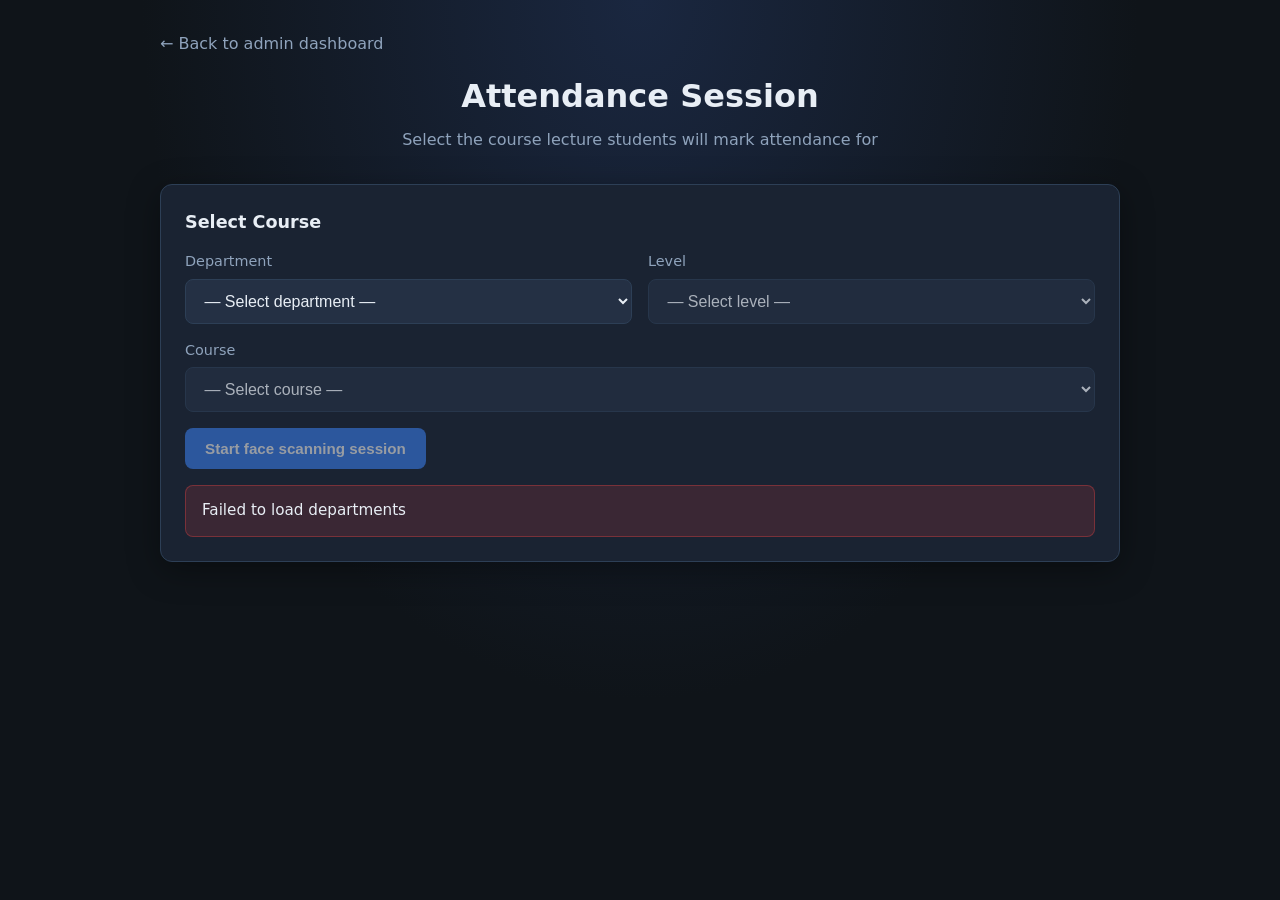
==== static/attendance-setup.html @ f488b074 "Add files via upload" ====
<!DOCTYPE html>
<html lang="en">
<head>
  <meta charset="UTF-8" />
  <meta name="viewport" content="width=device-width, initial-scale=1.0" />
  <title>Start Attendance Session</title>
  <link rel="stylesheet" href="/static/css/style.css" />
</head>
<body>
  <div class="container">
    <a class="back-link" href="/static/admin.html">← Back to admin dashboard</a>

    <header>
      <h1>Attendance Session</h1>
      <p>Select the course lecture students will mark attendance for</p>
    </header>

    <div class="card">
      <h2>Select Course</h2>

      <div class="grid-2">
        <div class="field">
          <label for="department-select">Department</label>
          <select id="department-select">
            <option value="">— Select department —</option>
          </select>
        </div>
        <div class="field">
          <label for="level-select">Level</label>
          <select id="level-select" disabled>
            <option value="">— Select level —</option>
          </select>
        </div>
      </div>

      <div class="field">
        <label for="course-select">Course</label>
        <select id="course-select" disabled>
          <option value="">— Select course —</option>
        </select>
      </div>

      <div id="session-preview" class="session-preview hidden">
        <div class="stats-row stats-row-3">
          <div class="stat-box">
            <span class="stat-value" id="preview-enrolled">—</span>
            <span class="stat-label">Enrolled</span>
          </div>
          <div class="stat-box">
            <span class="stat-value" id="preview-faces">—</span>
            <span class="stat-label">With face data</span>
          </div>
          <div class="stat-box">
            <span class="stat-value" id="preview-marked">—</span>
            <span class="stat-label">Marked today</span>
          </div>
        </div>
        <p class="hint" id="dlib-status"></p>
      </div>

      <div class="actions">
        <button type="button" class="btn btn-primary" id="start-btn" disabled>
          Start face scanning session
        </button>
      </div>

      <div id="setup-status" class="status"></div>
    </div>
  </div>

  <script src="/static/js/attendance-setup.js"></script>
</body>
</html>
---- static/css/style.css ----
*,
*::before,
*::after {
  box-sizing: border-box;
}

:root {
  --bg: #0f1419;
  --surface: #1a2332;
  --surface-2: #243044;
  --border: #2d3f56;
  --text: #e8eef5;
  --muted: #8fa3bc;
  --accent: #3b82f6;
  --accent-hover: #2563eb;
  --success: #22c55e;
  --danger: #ef4444;
  --warning: #f59e0b;
  --radius: 12px;
  --shadow: 0 8px 32px rgba(0, 0, 0, 0.35);
}

body {
  margin: 0;
  min-height: 100vh;
  font-family: "Segoe UI", system-ui, -apple-system, sans-serif;
  background: radial-gradient(ellipse at top, #1a2740 0%, var(--bg) 55%);
  color: var(--text);
  line-height: 1.5;
}

.container {
  width: min(960px, 92vw);
  margin: 0 auto;
  padding: 2rem 0 4rem;
}

header {
  text-align: center;
  margin-bottom: 2rem;
}

header h1 {
  margin: 0 0 0.5rem;
  font-size: clamp(1.5rem, 4vw, 2rem);
  font-weight: 700;
}

header p {
  margin: 0;
  color: var(--muted);
}

.card {
  background: var(--surface);
  border: 1px solid var(--border);
  border-radius: var(--radius);
  padding: 1.5rem;
  box-shadow: var(--shadow);
}

.card + .card {
  margin-top: 1.25rem;
}

.card h2 {
  margin: 0 0 1rem;
  font-size: 1.1rem;
}

label {
  display: block;
  margin-bottom: 0.35rem;
  font-size: 0.9rem;
  color: var(--muted);
}

input,
select {
  width: 100%;
  padding: 0.75rem 0.9rem;
  border: 1px solid var(--border);
  border-radius: 8px;
  background: var(--surface-2);
  color: var(--text);
  font-size: 1rem;
}

input:focus,
select:focus {
  outline: 2px solid var(--accent);
  outline-offset: 1px;
}

.field {
  margin-bottom: 1rem;
}

.grid-2 {
  display: grid;
  grid-template-columns: 1fr 1fr;
  gap: 1rem;
}

@media (max-width: 640px) {
  .grid-2 {
    grid-template-columns: 1fr;
  }
}

.btn {
  display: inline-flex;
  align-items: center;
  justify-content: center;
  gap: 0.5rem;
  padding: 0.75rem 1.25rem;
  border: none;
  border-radius: 8px;
  font-size: 0.95rem;
  font-weight: 600;
  cursor: pointer;
  text-decoration: none;
  transition: background 0.15s, transform 0.1s;
}

.btn:active {
  transform: scale(0.98);
}

.btn:disabled {
  opacity: 0.55;
  cursor: not-allowed;
}

.btn-primary {
  background: var(--accent);
  color: white;
}

.btn-primary:hover:not(:disabled) {
  background: var(--accent-hover);
}

.btn-secondary {
  background: var(--surface-2);
  color: var(--text);
  border: 1px solid var(--border);
}

.btn-danger {
  background: var(--danger);
  color: white;
}

.actions {
  display: flex;
  flex-wrap: wrap;
  gap: 0.75rem;
  margin-top: 1rem;
}

.course-list {
  display: grid;
  gap: 0.75rem;
}

.course-item {
  display: flex;
  align-items: center;
  justify-content: space-between;
  gap: 1rem;
  padding: 1rem;
  background: var(--surface-2);
  border: 1px solid var(--border);
  border-radius: 10px;
}

.course-meta strong {
  display: block;
  font-size: 1rem;
}

.course-meta span {
  color: var(--muted);
  font-size: 0.9rem;
}

.empty {
  text-align: center;
  color: var(--muted);
  padding: 2rem 1rem;
}

/* Registration page */
.register-layout {
  display: grid;
  grid-template-columns: 1fr 1fr;
  gap: 1.25rem;
}

@media (max-width: 800px) {
  .register-layout {
    grid-template-columns: 1fr;
  }
}

.video-wrap {
  position: relative;
  aspect-ratio: 4 / 3;
  background: #000;
  border-radius: 10px;
  overflow: hidden;
  border: 1px solid var(--border);
}

video {
  width: 100%;
  height: 100%;
  object-fit: cover;
  transform: scaleX(-1);
}

.overlay {
  position: absolute;
  inset: 0;
  display: flex;
  flex-direction: column;
  align-items: center;
  justify-content: center;
  background: rgba(0, 0, 0, 0.45);
  pointer-events: none;
}

.overlay.hidden {
  display: none;
}

.countdown {
  font-size: 3rem;
  font-weight: 800;
  color: white;
  text-shadow: 0 2px 12px rgba(0, 0, 0, 0.6);
}

.progress-bar {
  height: 6px;
  background: var(--surface-2);
  border-radius: 999px;
  overflow: hidden;
  margin-top: 1rem;
}

.progress-fill {
  height: 100%;
  width: 0%;
  background: var(--accent);
  transition: width 0.2s linear;
}

.status {
  margin-top: 1rem;
  padding: 0.85rem 1rem;
  border-radius: 8px;
  font-size: 0.95rem;
  display: none;
}

.status.show {
  display: block;
}

.status.info {
  background: rgba(59, 130, 246, 0.15);
  border: 1px solid rgba(59, 130, 246, 0.35);
}

.status.success {
  background: rgba(34, 197, 94, 0.15);
  border: 1px solid rgba(34, 197, 94, 0.35);
}

.status.error {
  background: rgba(239, 68, 68, 0.15);
  border: 1px solid rgba(239, 68, 68, 0.35);
}

.hint {
  font-size: 0.85rem;
  color: var(--muted);
  margin-top: 0.5rem;
}

.back-link {
  display: inline-block;
  margin-bottom: 1rem;
  color: var(--muted);
  text-decoration: none;
}

.back-link:hover {
  color: var(--text);
}

.container-wide {
  width: min(1200px, 94vw);
}

.admin-grid {
  display: grid;
  grid-template-columns: 1fr 1fr;
  gap: 1.25rem;
  margin-bottom: 1.25rem;
}

.admin-grid-3 {
  grid-template-columns: repeat(3, 1fr);
}

@media (max-width: 1000px) {
  .admin-grid-3 {
    grid-template-columns: 1fr;
  }
}

@media (max-width: 800px) {
  .admin-grid {
    grid-template-columns: 1fr;
  }
}

.subsection-title {
  margin: 1.25rem 0 0.5rem;
  font-size: 1rem;
}

.course-checklist {
  display: grid;
  gap: 0.5rem;
  margin-top: 0.75rem;
}

.course-check {
  display: flex;
  align-items: flex-start;
  gap: 0.75rem;
  padding: 0.85rem 1rem;
  background: var(--surface-2);
  border: 1px solid var(--border);
  border-radius: 10px;
  cursor: pointer;
}

.course-check input {
  width: auto;
  margin-top: 0.2rem;
}

.course-check strong {
  display: block;
}

.course-check small {
  color: var(--muted);
}

select[multiple] {
  min-height: 9rem;
}

select[multiple] option {
  padding: 0.45rem 0.25rem;
}

.filter-row {
  display: flex;
  flex-wrap: wrap;
  gap: 0.5rem;
  align-items: center;
}

.filter-row select {
  width: auto;
  min-width: 180px;
}

.pinned-context {
  padding: 0.65rem 0.85rem;
  background: rgba(59, 130, 246, 0.1);
  border: 1px solid rgba(59, 130, 246, 0.25);
  border-radius: 8px;
}

.stats-row-4 {
  grid-template-columns: repeat(4, 1fr);
}

@media (max-width: 700px) {
  .stats-row-4 {
    grid-template-columns: repeat(2, 1fr);
  }
}

.stats-row {
  display: grid;
  grid-template-columns: repeat(3, 1fr);
  gap: 0.75rem;
}

.stat-box {
  background: var(--surface-2);
  border: 1px solid var(--border);
  border-radius: 10px;
  padding: 1rem;
  text-align: center;
}

.stat-value {
  display: block;
  font-size: 1.75rem;
  font-weight: 700;
  line-height: 1.2;
}

.stat-label {
  color: var(--muted);
  font-size: 0.85rem;
}

.section-head {
  display: flex;
  align-items: center;
  justify-content: space-between;
  gap: 1rem;
  margin-bottom: 1rem;
}

.section-head h2 {
  margin: 0;
}

.admin-course {
  border: 1px solid var(--border);
  border-radius: 10px;
  background: var(--surface-2);
  overflow: hidden;
}

.admin-course + .admin-course {
  margin-top: 0.75rem;
}

.admin-course-head {
  display: flex;
  align-items: center;
  justify-content: space-between;
  gap: 1rem;
  padding: 1rem;
}

.course-meta-line {
  color: var(--muted);
  font-size: 0.9rem;
  margin-top: 0.25rem;
}

.student-table-wrap {
  border-top: 1px solid var(--border);
  padding: 0.75rem 1rem 1rem;
}

.student-table-wrap.hidden {
  display: none;
}

.data-table {
  width: 100%;
  border-collapse: collapse;
  font-size: 0.92rem;
}

.data-table th,
.data-table td {
  text-align: left;
  padding: 0.65rem 0.5rem;
  border-bottom: 1px solid var(--border);
}

.data-table th {
  color: var(--muted);
  font-weight: 600;
  font-size: 0.82rem;
  text-transform: uppercase;
  letter-spacing: 0.03em;
}

.badge {
  display: inline-block;
  min-width: 1.75rem;
  text-align: center;
  padding: 0.15rem 0.5rem;
  border-radius: 999px;
  background: rgba(59, 130, 246, 0.2);
  color: #93c5fd;
  font-weight: 700;
}

.hidden {
  display: none !important;
}

/* Attendance scanning */
.attendance-layout {
  display: grid;
  grid-template-columns: 1.4fr 1fr;
  gap: 1.25rem;
}

@media (max-width: 900px) {
  .attendance-layout {
    grid-template-columns: 1fr;
  }
}

.video-wrap-lg {
  aspect-ratio: 16 / 10;
}

.scan-indicator {
  position: absolute;
  top: 0.75rem;
  right: 0.75rem;
  padding: 0.35rem 0.75rem;
  border-radius: 999px;
  font-size: 0.8rem;
  font-weight: 600;
  background: rgba(0, 0, 0, 0.55);
  color: var(--muted);
  border: 1px solid var(--border);
}

.scan-indicator.active {
  color: #86efac;
  border-color: rgba(34, 197, 94, 0.45);
  animation: pulse-scan 1s ease-in-out infinite;
}

@keyframes pulse-scan {
  0%, 100% { opacity: 1; }
  50% { opacity: 0.55; }
}

.session-preview {
  margin-top: 1rem;
  padding-top: 1rem;
  border-top: 1px solid var(--border);
}

.stats-row-3 {
  grid-template-columns: repeat(3, 1fr);
}

.recent-list {
  list-style: none;
  margin: 0;
  padding: 0;
  display: grid;
  gap: 0.5rem;
}

.recent-list li {
  padding: 0.75rem 0.85rem;
  background: var(--surface-2);
  border: 1px solid var(--border);
  border-radius: 8px;
}

.recent-list li strong {
  display: block;
  margin-bottom: 0.15rem;
}

.recent-list li span {
  color: var(--muted);
  font-size: 0.85rem;
}

.recent-list .empty {
  padding: 1rem;
  text-align: center;
  color: var(--muted);
  background: transparent;
  border: none;
}

/* Modal dialog */
.modal {
  position: fixed;
  inset: 0;
  z-index: 1000;
  display: flex;
  align-items: center;
  justify-content: center;
  padding: 1.5rem;
  background: rgba(0, 0, 0, 0.65);
  backdrop-filter: blur(4px);
}

.modal-card {
  width: min(420px, 92vw);
  background: var(--surface);
  border: 1px solid var(--border);
  border-radius: var(--radius);
  padding: 2rem 1.5rem 1.5rem;
  text-align: center;
  box-shadow: var(--shadow);
}

.modal-card h2 {
  margin: 0 0 0.75rem;
  font-size: 1.35rem;
}

.modal-card p {
  margin: 0 0 1rem;
  color: var(--muted);
}

.modal-sub {
  font-size: 0.9rem;
}

.modal-icon {
  width: 4rem;
  height: 4rem;
  margin: 0 auto 1rem;
  border-radius: 50%;
  display: flex;
  align-items: center;
  justify-content: center;
  font-size: 1.75rem;
  font-weight: 800;
}

.modal-icon.success {
  background: rgba(34, 197, 94, 0.18);
  color: var(--success);
  border: 2px solid rgba(34, 197, 94, 0.35);
}

.modal-icon.info {
  background: rgba(59, 130, 246, 0.18);
  color: #93c5fd;
  border: 2px solid rgba(59, 130, 246, 0.35);
}

.attendance-actions {
  display: flex;
  flex-wrap: wrap;
  gap: 0.75rem;
  margin-top: 1rem;
}
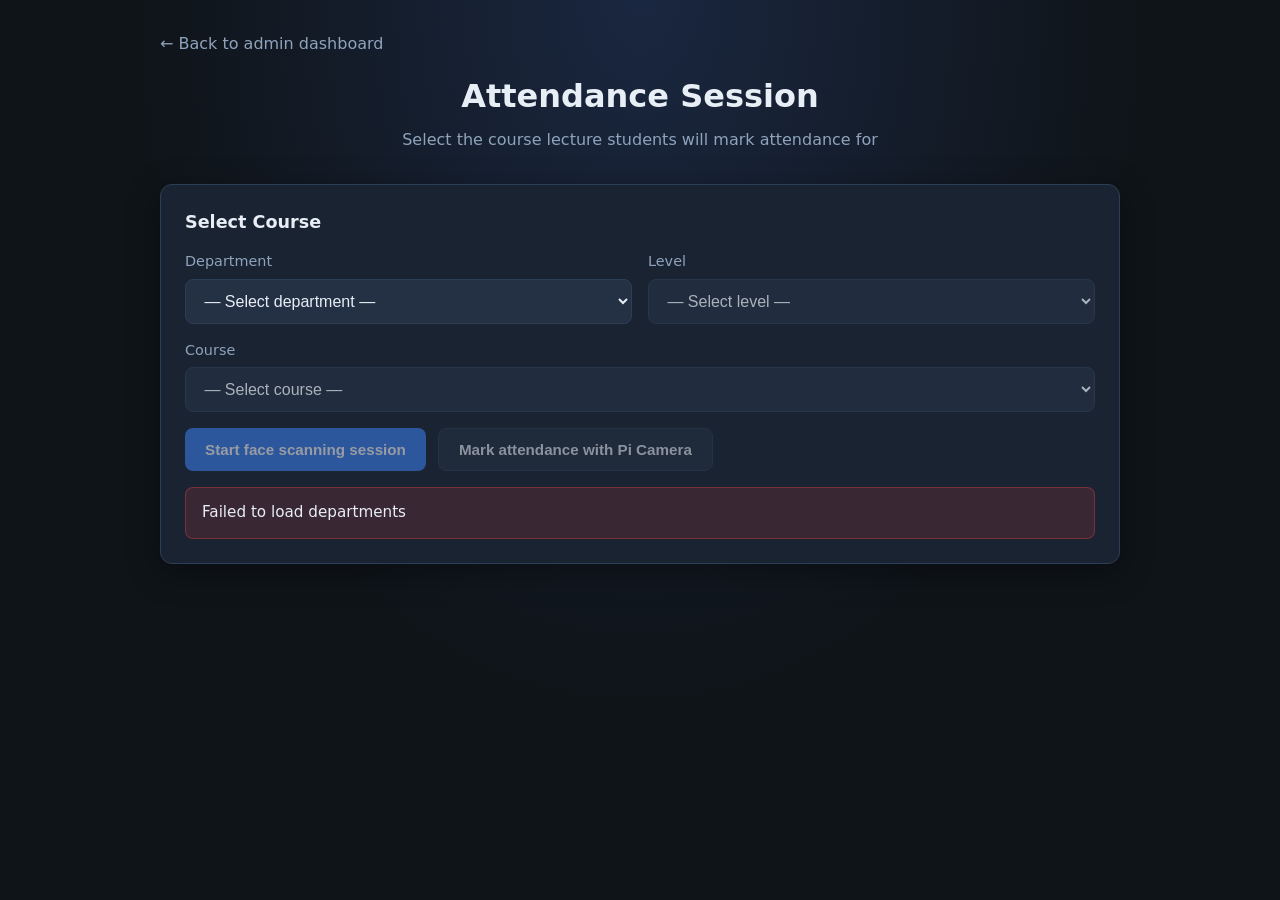
==== commit ae71430d: "Add files via upload" ====
--- a/static/attendance-setup.html
+++ b/static/attendance-setup.html
@@ -62,6 +62,18 @@
         <button type="button" class="btn btn-primary" id="start-btn" disabled>
           Start face scanning session
         </button>
+        <button type="button" class="btn btn-secondary" id="pi-cam-start-btn" disabled>
+          Mark attendance with Pi Camera
+        </button>
+        <button type="button" class="btn btn-secondary hidden" id="pi-cam-stop-btn">
+          Stop Pi Camera Scanning
+        </button>
+      </div>
+
+      <div id="pi-cam-status" class="status hidden"></div>
+
+      <div id="pi-cam-preview-wrap" class="video-wrap hidden" style="margin-top: 0.75rem;">
+        <img id="pi-cam-preview" alt="Pi camera live preview" style="width: 100%; display: block; border-radius: inherit;" />
       </div>
 
       <div id="setup-status" class="status"></div>
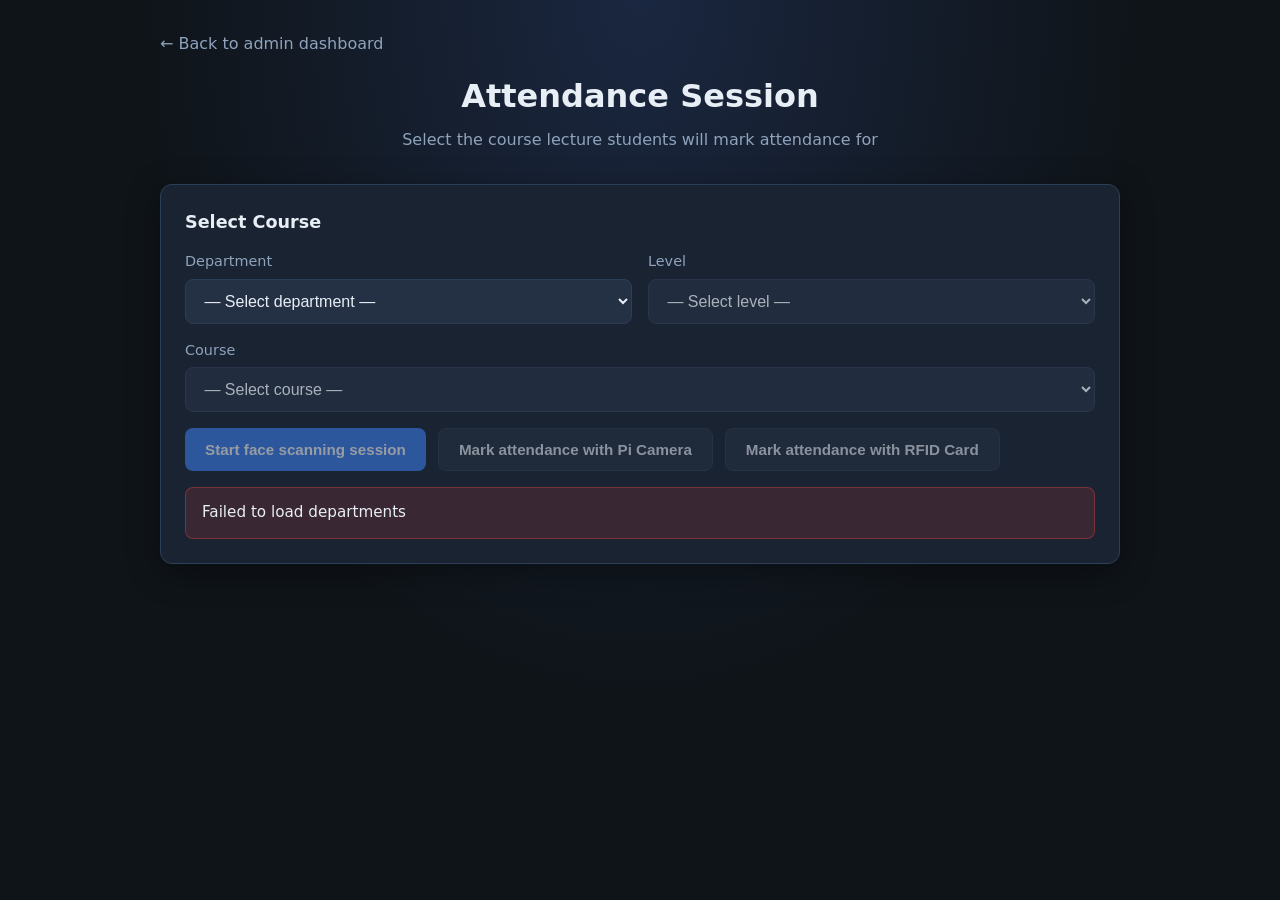
==== commit babedc8f: "Add files via upload" ====
--- a/static/attendance-setup.html
+++ b/static/attendance-setup.html
@@ -68,9 +68,16 @@
         <button type="button" class="btn btn-secondary hidden" id="pi-cam-stop-btn">
           Stop Pi Camera Scanning
         </button>
+        <button type="button" class="btn btn-secondary" id="rfid-start-btn" disabled>
+          Mark attendance with RFID Card
+        </button>
+        <button type="button" class="btn btn-secondary hidden" id="rfid-stop-btn">
+          Stop RFID Scanning
+        </button>
       </div>
 
       <div id="pi-cam-status" class="status hidden"></div>
+      <div id="rfid-status" class="status hidden"></div>
 
       <div id="pi-cam-preview-wrap" class="video-wrap hidden" style="margin-top: 0.75rem;">
         <img id="pi-cam-preview" alt="Pi camera live preview" style="width: 100%; display: block; border-radius: inherit;" />
